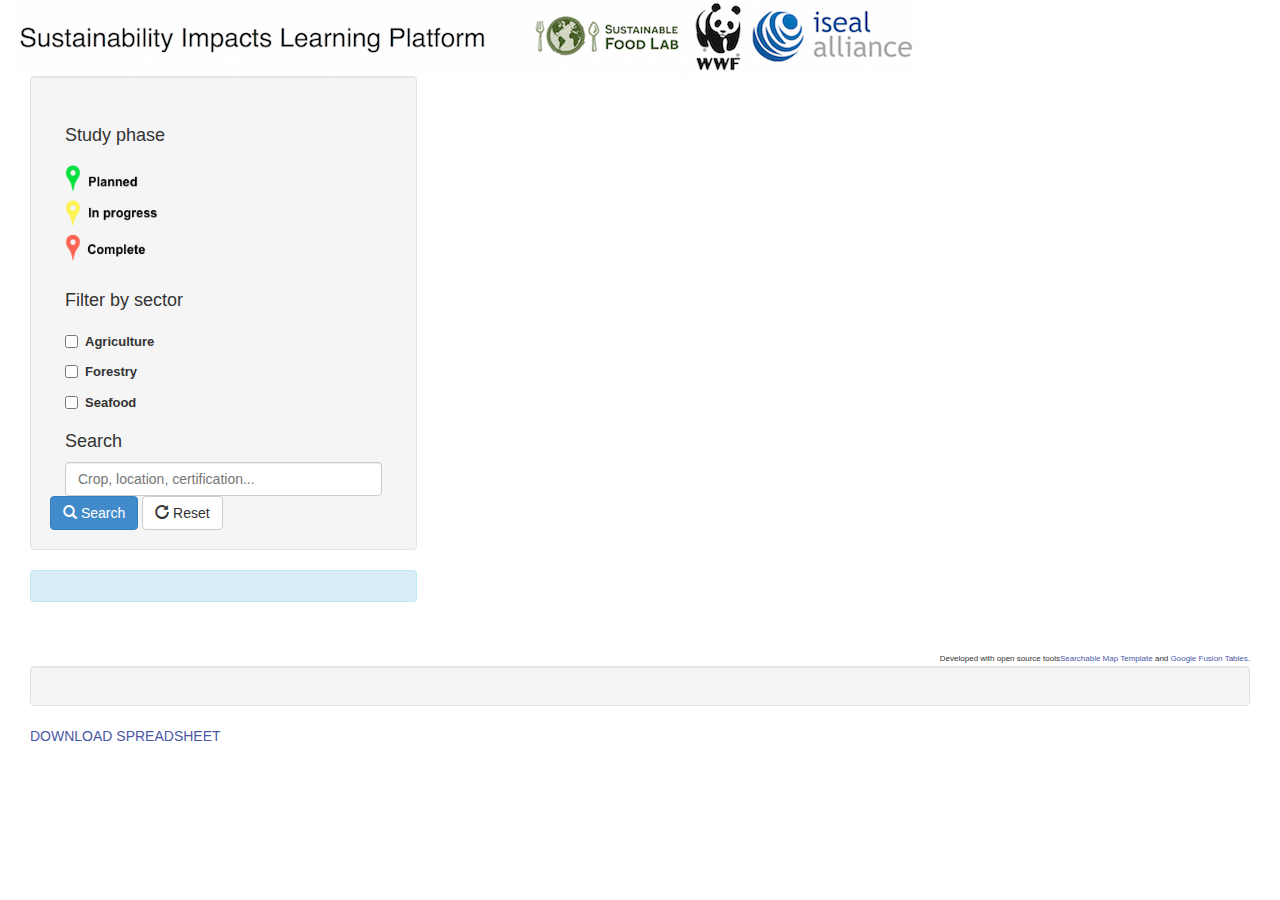
==== index.html @ 02ea14a2 "files uploaded" ====
<!DOCTYPE html>
<html lang='en'>
  <head>
    <title>Sustainability Impacts Learning Platform</title>
    <meta charset='utf-8' />
    <meta name="viewport" content="width=device-width, initial-scale=1.0, maximum-scale=1.0, user-scalable=no" />
    <meta content='' name='description' />
    <meta content='' name='author' />
    <!-- Styles -->
    <link rel="stylesheet" href="css/bootstrap.min.css"/>
    <link rel="stylesheet" href="css/custom.css"/>
    <!-- HTML5 shim, for IE6-8 support of HTML5 elements -->
    <!--[if lt IE 9]>
      <script type="text/javascript" src="http://html5shim.googlecode.com/svn/trunk/html5.js"></script>
    <![endif]-->
  </head>
  <body>

    <div class='container-fluid'>
        <div class='row'>
          <div class="col-md-12"> 
          <img src="images/SILP_header.png"  >
          </div>
        </div>
    
    <div class='container-fluid'>
      <div class='row'>
        <div class='col-xs-4'>
          <div class='well'> 

                <p hidden>
                  <input class='form-control' id='search_address' placeholder='Enter an address or an intersection' type='text' />
                </p>
                <p hidden>
                  <label>
                    within
                    <select id='search_radius'>
                      <option value='400'>2 blocks</option>
                      <option value='805'>1/2 mile</option>
                      <option value='1610'>1 mile</option>
                      <option value='3220'>2 miles</option>
                    </select>
                  </label>
                </p>

            <br />
            
            <div class='row-fluid'>
              <div class='col-md-12'>
              <h4>Study phase</h4> 

              <img src="images/pins.png" height="125" width="94">
                 

                  </p>

               
               <h4>Filter by sector</h4>
                  
                  
                  <ul class='inputs-list unstyled'>
                    <li>
                      <label class='checkbox inline'>
                        <input type='checkbox' id='cbType1' />
                        
                        <p><medium>Agriculture</medium></p>
                      </label>
                    </li>
      
                    <li>
                        <label class='checkbox inline'>
                            <input type='checkbox' id='cbType2' />
                        <p><medium>Forestry</medium></p>
                        </label>
                    </li>               

                    <li>
                      <label class='checkbox inline'>
                        <input type='checkbox' id='cbType3' />

                      
                      
                        <p><medium>Seafood</medium></p>
                      </label>
                    </li>

 
                  </ul>

                  <h4>
  Search
</h4>
<input class='form-control' id='text_search' placeholder="Crop, location, certification..." type='text' />

                
                  
              
              
            </div>
            <br />

             <a class='btn btn-primary' id='search' href='#'>
              <i class='glyphicon glyphicon-search'></i>
              Search
            </a>
            <a class='btn btn-default' id='reset' href='#'>
              <i class='glyphicon glyphicon-repeat'></i>
              Reset
            </a>
            

            

          </div>
          </div>







          <div class='alert alert-info' id='result_box' ><strong id='result_count'></strong>
          </div>
          
        </div>
        <div style='height:590px;' class='col-xs-8'>
          <noscript>
            <div class='alert alert-info'>
              <h4>Your JavaScript is disabled</h4>
              <p>Please enable JavaScript to view the map.</p>
            </div>
          </noscript>
          <div style="height: 570px" id='map_canvas'></div>




          <p class='pull-right'>
            <small>Developed with open source tools<a href='https://github.com/derekeder/FusionTable-Map-Template'>Searchable Map Template</a> and <a href='https://www.google.com/fusiontables/DataSource?docid=1-P8u-cmqPSvhdlTRHTvLz7cjGiffSQzgZuTi-86F#map:id=3'>Google Fusion Tables</a>.</small>
        </p>
        </div>
      </div>

            <div class='row'> 
                <div class='col-xs-12'>



                  <div class="well">

                  

            

                  <div id='results_list'>
                    
                  </div>

                 

                  </div>

                   <p>
              <a href="https://www.google.com/fusiontables/DataSource?docid=1wkhCfOXXg8vJDpyVfj2aTCRv9_uUubrSijSvR5Z1#rows:id=1">DOWNLOAD SPREADSHEET</a>

            </p>


                </div>


            </div>


    </div>

    <script type="text/javascript" src="js/jquery-1.10.2.min.js"></script>
    <script type="text/javascript" src="js/jquery.address.js"></script>
    <script type="text/javascript" src="js/bootstrap.min.js"></script>
    <script type="text/javascript" src="http://maps.google.com/maps/api/js?sensor=false&libraries=places"></script>
    <script type="text/javascript" src="js/maps_lib.js"></script>
    <script type='text/javascript'>
      //<![CDATA[
        $(window).resize(function () {
          var h = $(window).height(),
            offsetTop = 105; // Calculate the top offset
        
          $('#map_canvas').css('height: 700px', (h - offsetTop));
        }).resize();
        
        $(function() {
          var myMap = new MapsLib({
            fusionTableId:      "1wkhCfOXXg8vJDpyVfj2aTCRv9_uUubrSijSvR5Z1",
            googleApiKey:       "AIzaSyCtyrVNfw9YO9dEpL7C5C8q9FkfIE1asIQ",
            locationColumn:     "'Location'",
            map_center:         [36.031332, -36.914062],
            locationScope:      "chicago"
          });

          var autocomplete = new google.maps.places.Autocomplete(document.getElementById('search_address'));
      
          $(':checkbox').click(function(){
            myMap.doSearch();
          });

          $(':radio').click(function(){
            myMap.doSearch();
          });
          
          $('#search_radius').change(function(){
            myMap.doSearch();
          });
          
          $('#search').click(function(){
            myMap.doSearch();
          });
          
          $('#find_me').click(function(){
            myMap.findMe(); 
            return false;
          });
          
          $('#reset').click(function(){
            myMap.reset(); 
            return false;
          });
          
          $(":text").keydown(function(e){
              var key =  e.keyCode ? e.keyCode : e.which;
              if(key === 13) {
                  $('#search').click();
                  return false;
              }
          });
        });
      //]]>
    </script>
  </body>
</html>
---- css/custom.css ----
a { color: #4B58A6; }
a:hover { color: #4B58A6; }

#map_canvas img {
  max-width: none;
  height: 200px;
}

.filter-box { 
  height: 15px; 
  width: 15px;  
  display: inline-block;
  *border-right-width: 2px;
  *border-bottom-width: 2px;
  -webkit-border-radius: 5px;
     -moz-border-radius: 5px;
          border-radius: 5px;
  -webkit-background-clip: padding-box;
     -moz-background-clip: padding;
          background-clip: padding-box; 
}

.filter-yellow { background-color: #FBF358; }
.filter-green { background-color: #00E13C; }
.filter-blue { background-color: #5781FC; }
.filter-purple { background-color: #7C54FB; }
.filter-red { background-color: #FB6353; }

canvas {-ms-touch-action: double-tap-zoom;}

div #results_list {
 max-height: 450px;
 overflow: scroll;
}

/* customizations for iframe template */
.iframe #map_canvas { height: 400px; margin-bottom: 5px; }
.iframe .well { margin-bottom: 5px; }
.iframe .alert { margin-top: 5px; }

ul {

list-style-type: none;
padding: 0;
margin: 20px;
}

small {
  font-size: 8px;
}

medium {
  font-size: 13px;
}

sector {
  font-size: 11px;
}
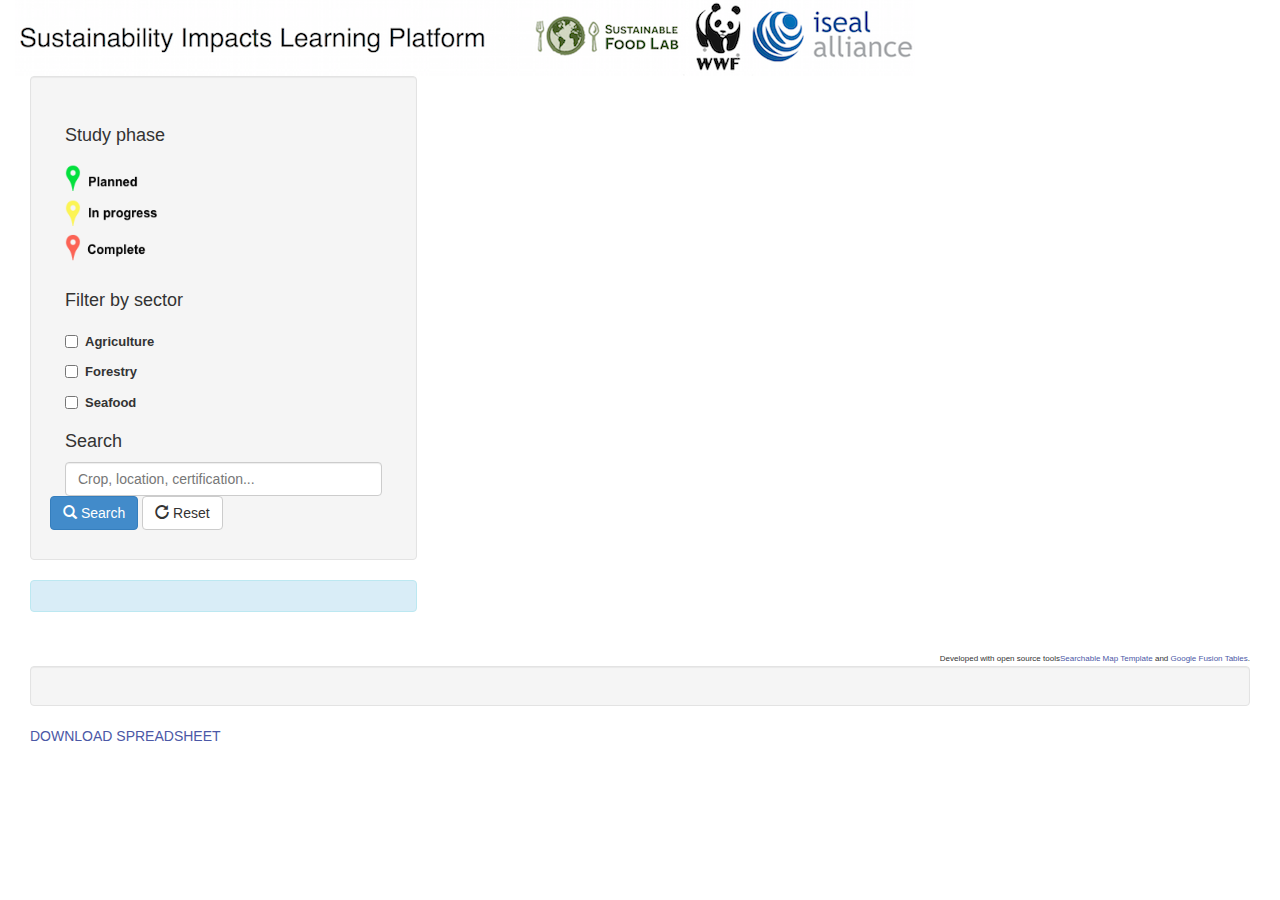
==== commit f3f46fbd: "Update index.html" ====
--- a/index.html
+++ b/index.html
@@ -98,6 +98,8 @@
               
             </div>
             <br />
+            
+            <p></p>
 
              <a class='btn btn-primary' id='search' href='#'>
               <i class='glyphicon glyphicon-search'></i>
@@ -107,6 +109,7 @@
               <i class='glyphicon glyphicon-repeat'></i>
               Reset
             </a>
+            </p>
             
 
             
